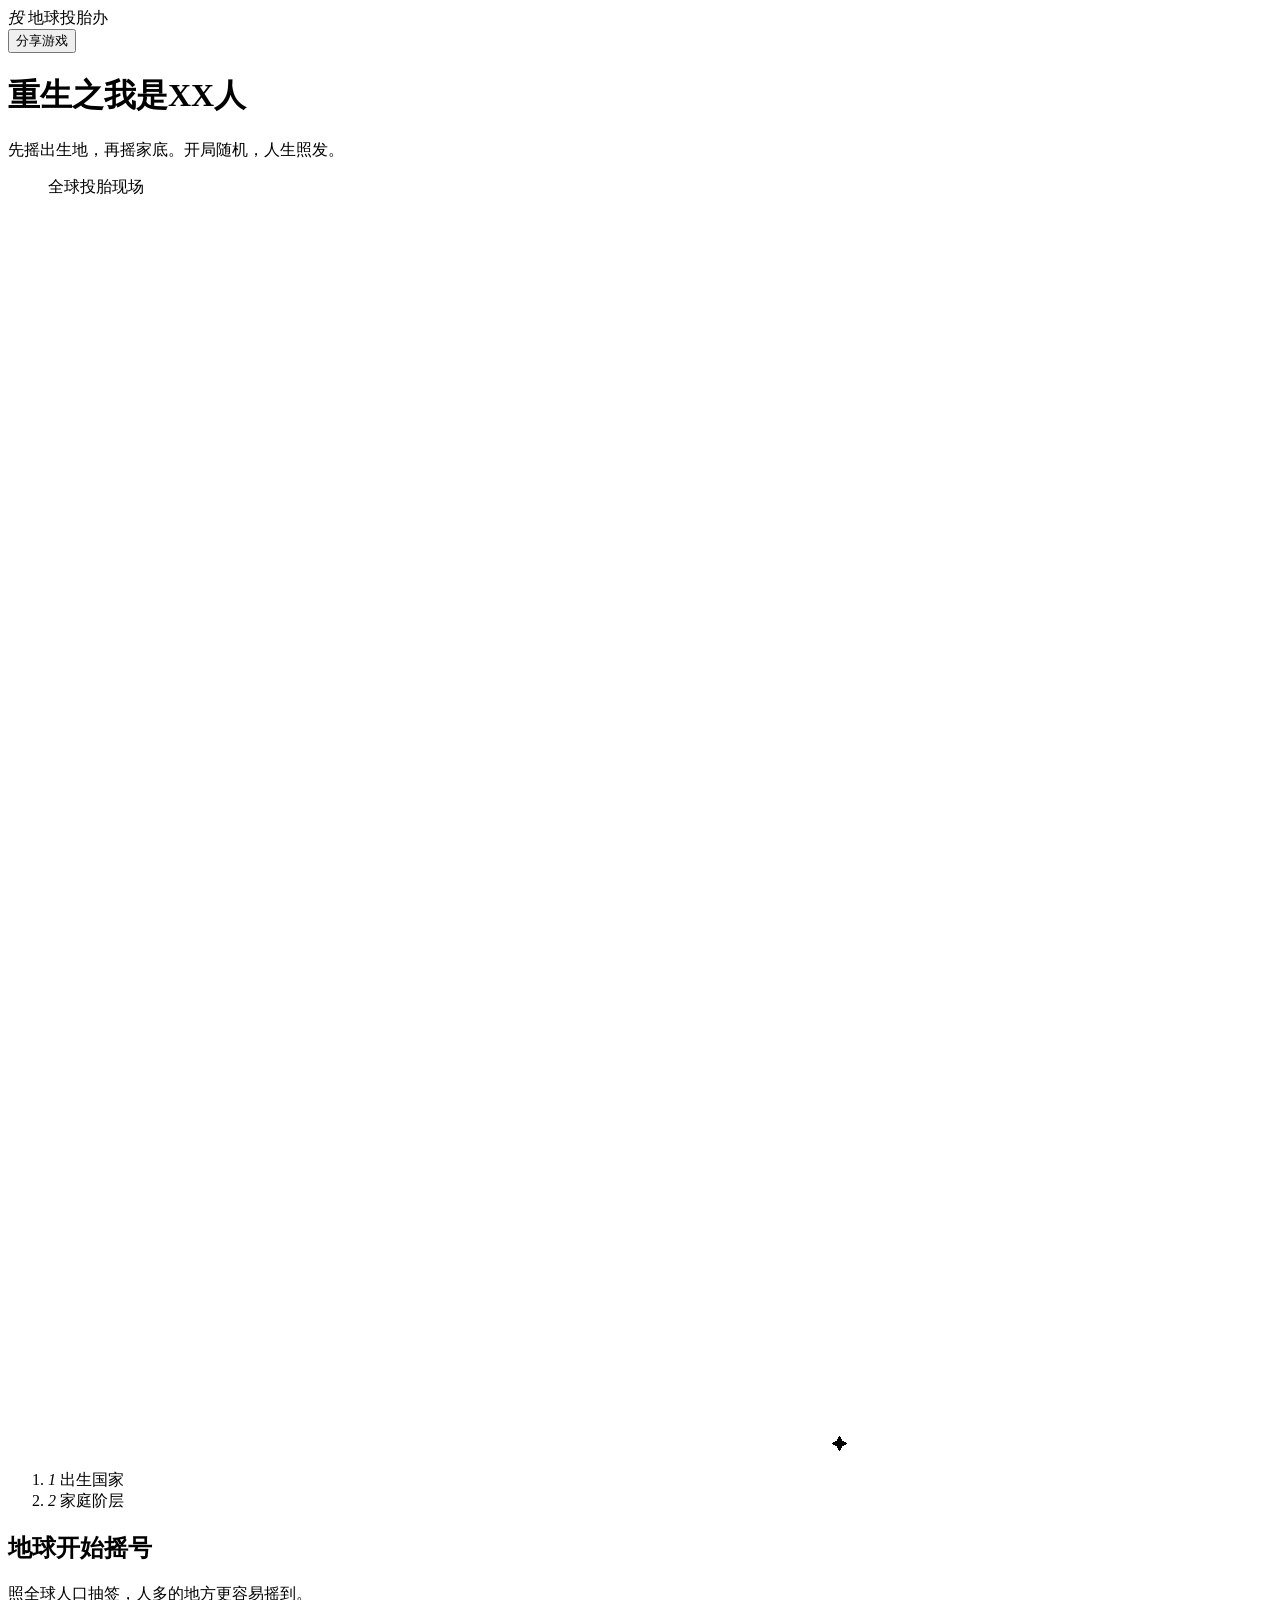
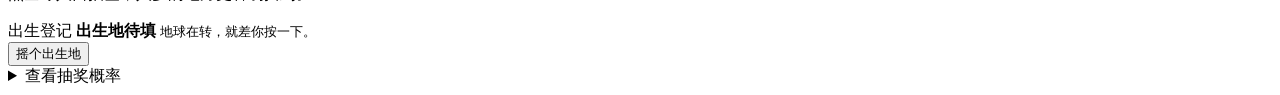
==== src/index.template.html @ 29892e9c "Publish Rebirth Wheel and mobile result cards" ====
<!doctype html>
<html lang="zh-CN">
<head>
<meta charset="utf-8">
<meta name="viewport" content="width=device-width, initial-scale=1">
<meta name="theme-color" content="#fff6df">
<meta name="description" content="摇出生地、摇家底，抽出三段人生。保存一张自己的重生结果卡。">
<meta name="game-url" content="/* PUBLIC_GAME_URL */">
<meta property="og:title" content="重生之我是XX人">
<meta property="og:description" content="摇出生地、摇家底，看你这辈子能有多离谱。">
<meta property="og:type" content="website">
<title>重生之我是XX人</title>
<style>
/* COMIC_STYLES */
</style>
</head>
<body>
<div class="shell">
  <header>
    <div class="brand"><i aria-hidden="true">投</i> 地球投胎办</div>
    <button class="secondary" id="share-game" type="button">分享游戏</button>
  </header>
  <main>
    <h1>重生之我是<span>XX</span>人</h1>
    <p class="intro">先摇出生地，再摇家底。开局随机，人生照发。</p>
    <div class="game">
      <div class="stage">
        <figure class="map-box">
          <figcaption class="map-head">全球投胎现场 <span id="map-status" aria-hidden="true"></span></figcaption>
          <canvas id="world-map" width="950" height="412" aria-hidden="true"></canvas>
        </figure>
        <div class="wheel-frame" aria-hidden="true">
          <canvas id="wheel" width="820" height="820"></canvas>
          <span class="hub">✦</span>
          <span class="pointer"></span>
        </div>
      </div>
      <section class="controls" aria-labelledby="round-title">
        <ol class="steps">
          <li id="step-country"><i aria-hidden="true">1</i> 出生国家</li>
          <li id="step-class"><i aria-hidden="true">2</i> 家庭阶层</li>
        </ol>
        <div>
          <h2 id="round-title"></h2>
          <p id="hint"></p>
        </div>
        <div class="result" role="status" aria-atomic="true">
          <span class="eyebrow" id="result-label"></span>
          <strong id="result-title"></strong>
          <small id="result-detail"></small>
          <dl class="story" id="result-story" hidden>
            <div><dt>出生</dt><dd></dd></div>
            <div><dt>巅峰</dt><dd></dd></div>
            <div><dt>结局</dt><dd></dd></div>
          </dl>
        </div>
        <div class="actions">
          <button class="primary" id="save-result" type="button" hidden>保存结果卡片</button>
          <button class="primary" id="play" type="button"></button>
        </div>
        <p id="card-status" class="status-note" role="status" hidden></p>
      </section>
    </div>
    <details>
      <summary>查看抽奖概率</summary>
      <p>第一轮按 2024 年年中人口加权，共 <span id="country-count"></span> 个国家和地区，每项有自己的扇格。小扇格在盘面上略放宽，实际概率见下表。<a href="https://population.un.org/wpp/" target="_blank" rel="noopener">联合国《世界人口展望》</a></p>
      <p>第二轮用统一的游戏设定，独立抽取家庭经济阶层。低收入 30%、工薪 35%、中产 23%、富裕 10%、高净值 2%。</p>
      <p>城市和剧情是游戏设定。示意地图和城市资料来自 <a href="https://www.naturalearthdata.com/" target="_blank" rel="noopener">Natural Earth</a> 和 <a href="https://www.geonames.org/" target="_blank" rel="noopener">GeoNames</a>。</p>
      <p>旗帜图片来自 <a href="https://hampusborgos.github.io/country-flags/" target="_blank" rel="noopener">Country Flags</a>。</p>
      <div class="odds">
        <label for="country-search">搜索国家或地区</label>
        <input id="country-search" type="search" placeholder="输入名称或两位代码" autocomplete="off">
        <p id="odds-empty" role="status" hidden>没有找到匹配的国家或地区。</p>
        <div class="odds-scroll" tabindex="0" aria-label="各国家和地区的抽中概率">
          <table>
            <thead><tr><th scope="col">国家或地区</th><th scope="col">抽中概率</th></tr></thead>
            <tbody id="odds-list"></tbody>
          </table>
        </div>
      </div>
    </details>
  </main>
</div>
<dialog id="share-dialog" aria-labelledby="share-title">
  <form method="dialog">
    <h2 id="share-title">分享游戏</h2>
    <p id="share-note">复制网址，发给朋友就能打开游戏。</p>
    <label for="share-url">游戏网址</label>
    <input id="share-url" type="url" readonly inputmode="url">
    <div class="dialog-actions">
      <button type="button" id="copy" class="secondary">复制网址</button>
      <button class="secondary" value="close">关闭</button>
    </div>
    <p id="copy-status" role="status" hidden></p>
  </form>
</dialog>
<dialog id="card-dialog" class="card-dialog" aria-labelledby="card-modal-title">
  <form method="dialog">
    <div class="card-toolbar">
      <h2 id="card-modal-title">重生结果卡</h2>
      <button class="close-card" value="close" aria-label="关闭结果卡">×</button>
    </div>
    <div class="card-preview">
      <img id="card-image" width="1080" height="1440" alt="你的竖版重生结果卡">
    </div>
    <a id="card-download" class="primary download-card" download>保存 PNG</a>
    <p class="card-note">手机也可以长按图片存到相册。</p>
  </form>
</dialog>
<script>
'use strict';
const populationSnapshot = /* POPULATION_SNAPSHOT */ [];
const mapData = /* MAP_DATA */ [];
const cityData = /* CITY_DATA */ {};
const flagPositions = /* FLAG_POSITIONS */ {};
const publicGameUrl = document.querySelector('meta[name="game-url"]').content;
const regionNames = new Intl.DisplayNames(['zh-CN'], { type:'region' });
const countries = populationSnapshot.map(([id, weight, city]) => ({
  id, weight, city, name:regionNames.of(id), label:regionNames.of(id)
}));
const classes = [
  { id:'low', name:'低收入家庭', label:'低收入', weight:30 },
  { id:'working', name:'工薪家庭', label:'工薪', weight:35 },
  { id:'middle', name:'中产家庭', label:'中产', weight:23 },
  { id:'wealthy', name:'富裕家庭', label:'富裕', weight:10 },
  { id:'high', name:'高净值家庭', label:'高净值', weight:2 }
];
/* LIFE_STORIES */
const sumWeights = items => items.reduce((sum, item) => sum + item.weight, 0);
const totalPopulation = sumWeights(countries);
const colors = ['#ffda58','#bba7f7','#94dfc1','#ff9f91','#f5b5e2','#9ed0ff','#ffe7a4','#c9b5fb','#c2e6a5'];
const smallSectorColors = ['#ddd2f4','#cfc2ee','#dbddf7','#c4ccee'];
const tau = Math.PI * 2;
const byId = id => document.getElementById(id);
const wheel = byId('wheel');
const context = wheel.getContext('2d');
const play = byId('play');
const roundTitle = byId('round-title');
const hint = byId('hint');
const dialog = byId('share-dialog');
const shareUrl = byId('share-url');
const copyStatus = byId('copy-status');
const percent = new Intl.NumberFormat('zh-CN', { style:'percent', maximumSignificantDigits:3 });
const reducedMotion = matchMedia('(prefers-reduced-motion: reduce)');
let country = null;
let family = null;
let state = 'country';
let rotation = 0;
let storySeed = 0;

/* RESULT_POSTER */

function setFlaggedText(element, text, code) {
  element.replaceChildren();
  const codes = code === 'JG' ? ['GG', 'JE'] : [code];
  for (const id of codes) {
    const index = flagPositions[id];
    if (index === undefined) continue;
    const icon = document.createElement('span');
    icon.className = 'flag';
    icon.dataset.flag = id;
    icon.style.setProperty('--flag-column', index % 16);
    icon.style.setProperty('--flag-row', Math.floor(index / 16));
    icon.setAttribute('aria-hidden', 'true');
    element.append(icon);
  }
  element.append(text);
}

/* MAP_RENDERER */

function layOutWheel(items, minimumShare = 0) {
  const total = sumWeights(items);
  const available = 1 - minimumShare * items.length;
  let start = 0;
  return items.map(item => {
    const end = start + (minimumShare + item.weight / total * available) * tau;
    const sector = { item, start, end, middle: (start + end) / 2 };
    start = end;
    return sector;
  });
}

const countrySectors = layOutWheel(countries, .0015);
const classSectors = layOutWheel(classes);

function paintWheel(sectors) {
  const radius = wheel.width / 2;
  const surface = document.createElement('canvas');
  surface.width = surface.height = wheel.width;
  const context = surface.getContext('2d');
  context.translate(radius, radius);
  context.rotate(-Math.PI / 2);
  sectors.forEach(({ item, start, end, middle }, index) => {
    const angle = end - start;
    context.beginPath();
    context.moveTo(0,0);
    context.arc(0,0,radius,start,end);
    context.closePath();
    context.fillStyle = angle < .048
      ? smallSectorColors[index % smallSectorColors.length]
      : colors[index % colors.length];
    context.fill();
    if (angle >= .048) {
      context.strokeStyle = '#33254c';
      context.lineWidth = 1;
      context.stroke();
    }
    if (angle < .105) return;
    context.save();
    context.rotate(middle);
    context.translate(radius * (angle < .18 ? .85 : .71), 0);
    context.rotate(Math.cos(middle - Math.PI / 2) < 0 ? Math.PI : 0);
    context.fillStyle = '#211630';
    context.font = '900 ' + (angle < .18 ? 28 : 37) + 'px "Microsoft YaHei", "PingFang SC", sans-serif';
    context.textAlign = 'center';
    context.textBaseline = 'middle';
    context.fillText(item.label, 0, 0, radius * (angle < .18 ? .28 : .5));
    context.restore();
  });
  return surface;
}

const countryWheel = paintWheel(countrySectors);
const classWheel = paintWheel(classSectors);

function drawWheel(surface) {
  const radius = wheel.width / 2;
  context.clearRect(0, 0, wheel.width, wheel.height);
  context.save();
  context.translate(radius, radius);
  context.rotate(rotation);
  context.drawImage(surface, -radius, -radius);
  context.restore();
}

function drawPick(sectors, total) {
  const ticket = Math.random() * total;
  let cumulative = 0;
  return sectors.find(({ item }) => {
    cumulative += item.weight;
    return ticket < cumulative;
  });
}

function spin(surface, angle, previewMap = false) {
  const start = rotation;
  const distance = 5 * tau + ((-angle - start) % tau + tau) % tau;
  const duration = reducedMotion.matches ? 0 : 2650;
  return new Promise(resolve => {
    let started;
    let nextPreview = 0;
    let preview;
    function frame(time) {
      started ??= time;
      const progress = duration ? Math.min(1, (time - started) / duration) : 1;
      rotation = start + distance * (1 - (1 - progress) ** 4);
      drawWheel(surface);
      if (previewMap && progress < 1 && time >= nextPreview) {
        const underPointer = (-rotation % tau + tau) % tau;
        const candidate = (countrySectors.find(sector => underPointer < sector.end) ?? countrySectors.at(-1)).item;
        if (candidate !== preview) showMap(candidate, 'rolling');
        preview = candidate;
        nextPreview = time + 105;
      }
      if (progress < 1) requestAnimationFrame(frame);
      else {
        rotation %= tau;
        resolve();
      }
    }
    requestAnimationFrame(frame);
  });
}

function showResult(label, title, description, beats = []) {
  byId('result-label').textContent = label;
  setFlaggedText(byId('result-title'), title, country?.id);
  byId('result-detail').textContent = description;
  const story = byId('result-story');
  story.querySelectorAll('dd').forEach((line, index) => {
    line.textContent = beats[index] ?? '';
  });
  story.hidden = !beats.length;
}

function markStep(id, active, done) {
  const step = byId(id);
  step.classList.toggle('done', done);
  step.querySelector('i').textContent = done ? '✓' : id === 'step-country' ? '1' : '2';
  if (active) step.setAttribute('aria-current','step');
  else step.removeAttribute('aria-current');
}

function countryProbability() {
  return percent.format(country.weight / totalPopulation);
}

function combinationProbability() {
  return percent.format(country.weight / totalPopulation * family.weight / 100);
}

function showCountryRound() {
  state = 'country';
  country = family = null;
  rotation = 0;
  markStep('step-country', true, false);
  markStep('step-class', false, false);
  roundTitle.textContent = '地球开始摇号';
  hint.textContent = '照全球人口抽签，人多的地方更容易摇到。';
  showResult('出生登记', '出生地待填', '地球在转，就差你按一下。');
  play.textContent = '摇个出生地';
  saveResult.hidden = true;
  posterCache = '';
  cardStatus.hidden = true;
  drawWheel(countryWheel);
  showMap();
}

function showClassRound() {
  state = 'family';
  rotation = 0;
  markStep('step-country', false, true);
  markStep('step-class', true, false);
  roundTitle.textContent = '看看家里有几套房';
  hint.textContent = '从低收入到高净值，五档家底独立抽取。';
  showResult('出生地已盖章', country.name, '出生地概率 ' + countryProbability());
  play.textContent = '摇摇家底';
  drawWheel(classWheel);
}

function showCompleted(shared = false) {
  state = 'complete';
  if (shared) {
    rotation = -classSectors.find(sector => sector.item === family).middle;
    drawWheel(classWheel);
    showMap(country, 'locked');
  }
  markStep('step-country', false, true);
  markStep('step-class', false, true);
  roundTitle.textContent = shared ? '同事的人生剧本' : '你的人生剧本到了';
  hint.textContent = '虚构小传，三段看完这辈子。';
  const story = lifeStory(country, family, storySeed);
  showResult(
    '重生档案',
    country.name + ' · ' + story.city,
    family.name + ' · 出生地 ' + countryProbability()
      + ' · 阶层 ' + family.weight + '% · 组合 ' + combinationProbability(),
    story.beats
  );
  play.textContent = shared ? '我也来摇' : '再投一次';
  saveResult.hidden = false;
}

play.addEventListener('click', async () => {
  if (state === 'complete') {
    history.replaceState(null, '', location.href.split('#')[0]);
    showCountryRound();
    return;
  }
  if (state === 'country-result') {
    showClassRound();
    return;
  }
  play.disabled = true;
  play.textContent = '摇号中…';
  if (state === 'country') {
    const pick = drawPick(countrySectors, totalPopulation);
    await spin(countryWheel, pick.middle, true);
    country = pick.item;
    showMap(country, 'locked');
    state = 'country-result';
    markStep('step-country', false, true);
    showResult('出生地已盖章', country.name, '出生地概率 ' + countryProbability());
    play.textContent = '继续抽家底';
  } else {
    const pick = drawPick(classSectors, sumWeights(classes));
    await spin(classWheel, pick.middle);
    family = pick.item;
    storySeed = Math.floor(Math.random() * 4294967296);
    showCompleted();
    if (matchMedia('(max-width: 740px)').matches) {
      byId('result-title').closest('.controls').scrollIntoView({
        block:'start', behavior:reducedMotion.matches ? 'instant' : 'smooth'
      });
    }
  }
  play.disabled = false;
  play.focus({ preventScroll:true });
});

function shareableGameUrl({ publicOnly = false } = {}) {
  const current = new URL(location.href);
  current.hash = '';
  current.search = '';
  if (current.hostname.endsWith('.github.io')) return current.href;
  if (publicGameUrl) return publicGameUrl;
  if (publicOnly || !['http:', 'https:'].includes(current.protocol)) return '';
  return current.href;
}

byId('share-game').addEventListener('click', () => {
  shareUrl.value = shareableGameUrl();
  const available = Boolean(shareUrl.value);
  byId('copy').disabled = !available;
  byId('share-note').textContent = available
    ? '复制网址，发给朋友就能打开游戏。'
    : '从网页地址打开游戏后即可复制网址。';
  copyStatus.hidden = true;
  dialog.showModal();
});
byId('copy').addEventListener('click', async () => {
  let copied = false;
  if (navigator.clipboard) {
    try {
      await navigator.clipboard.writeText(shareUrl.value);
      copied = true;
    } catch {}
  }
  if (!copied) {
    shareUrl.focus();
    shareUrl.select();
    try { copied = document.execCommand('copy'); } catch {}
  }
  copyStatus.textContent = copied ? '链接已复制。' : '链接已选中，请手动复制。';
  copyStatus.hidden = false;
});

byId('country-count').textContent = countries.length;
const searchInput = byId('country-search');
const oddsList = byId('odds-list');
const oddsEntries = countries.map(item => {
  const row = document.createElement('tr');
  const name = row.insertCell();
  setFlaggedText(name, item.name + ' · ' + item.id, item.id);
  row.insertCell().textContent = percent.format(item.weight / totalPopulation);
  return { row, searchText:(item.name + ' ' + item.id).toLowerCase() };
});
oddsList.append(...oddsEntries.map(entry => entry.row));
searchInput.addEventListener('input', () => {
  const query = searchInput.value.trim().toLowerCase();
  let found = false;
  for (const entry of oddsEntries) {
    entry.row.hidden = !entry.searchText.includes(query);
    if (!entry.row.hidden) found = true;
  }
  byId('odds-empty').hidden = found;
  oddsList.closest('.odds-scroll').scrollTop = 0;
});
const shared = new URLSearchParams(location.hash.slice(1));
const sharedCountry = shared.get('country');
country = countries.find(item => item.id === sharedCountry);
// Older links used one entry for Jersey and Guernsey.
if (sharedCountry === 'JG') {
  const islands = countries.filter(item => item.id === 'JE' || item.id === 'GG');
  country = { id:'JG', name:'海峡群岛', city:'海峡群岛', weight:sumWeights(islands) };
}
family = classes.find(item => item.id === shared.get('family'));
if (country && family) {
  const savedSeed = shared.get('story');
  storySeed = /^\d{1,10}$/.test(savedSeed) && Number(savedSeed) < 4294967296
    ? Number(savedSeed)
    : Math.imul(country.id.charCodeAt(0) * 31 + country.id.charCodeAt(1) + family.weight, 2654435761) >>> 0;
  showCompleted(true);
} else {
  showCountryRound();
}
</script>
</body>
</html>
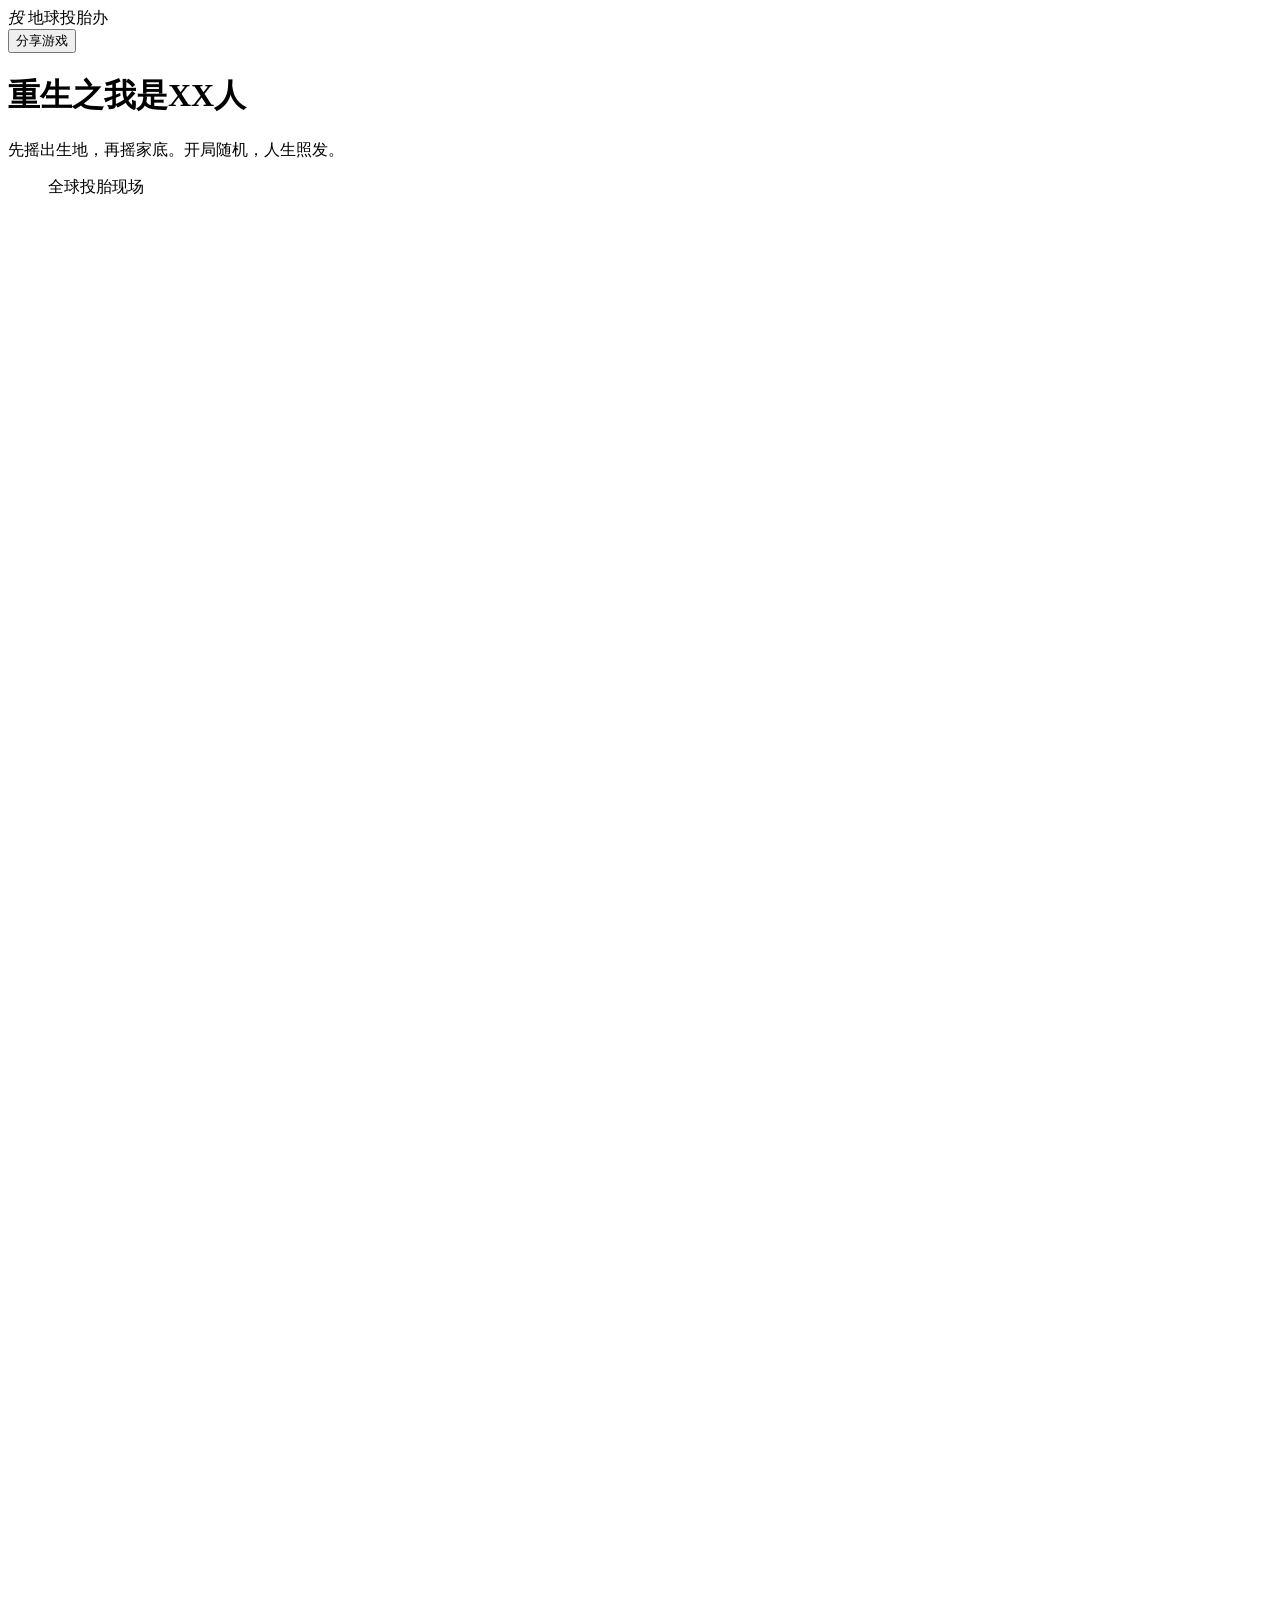
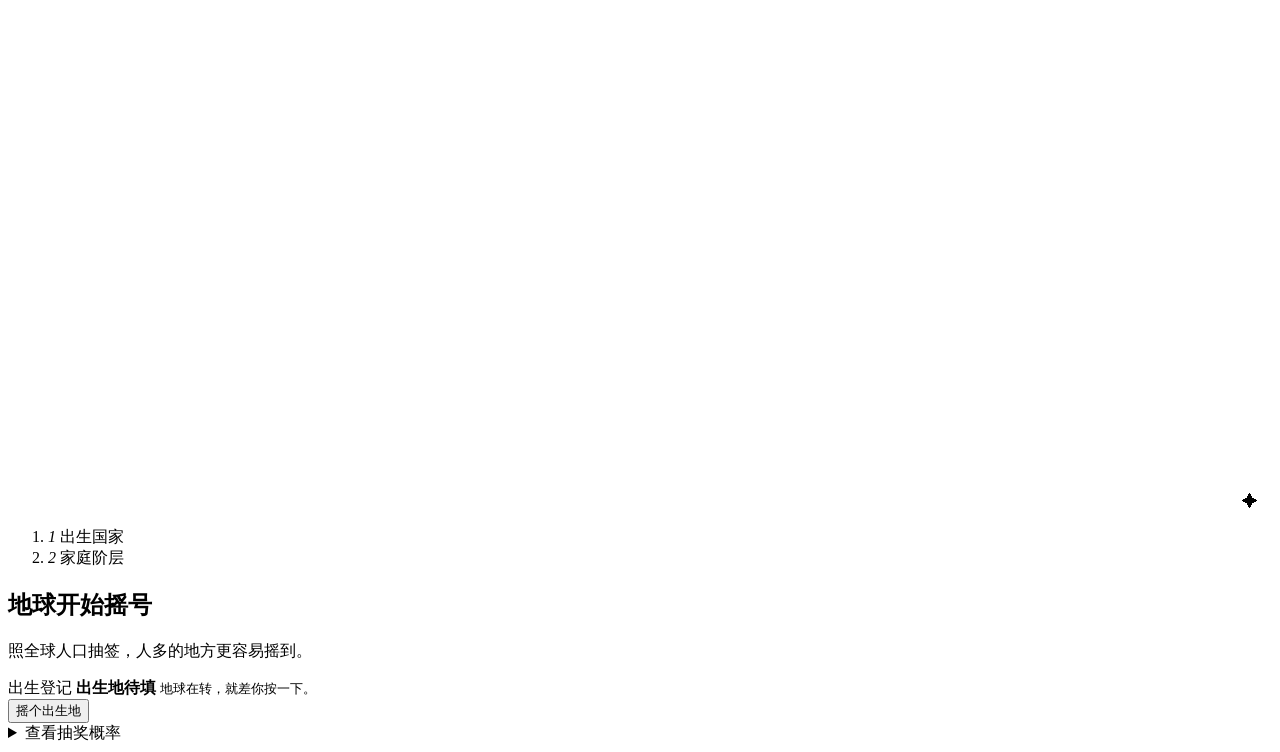
==== commit 173a42f6: "Scale the game across desktop and mobile screens" ====
--- a/src/index.template.html
+++ b/src/index.template.html
@@ -27,10 +27,10 @@
       <div class="stage">
         <figure class="map-box">
           <figcaption class="map-head">全球投胎现场 <span id="map-status" aria-hidden="true"></span></figcaption>
-          <canvas id="world-map" width="950" height="412" aria-hidden="true"></canvas>
+          <canvas id="world-map" width="1520" height="659" aria-hidden="true"></canvas>
         </figure>
         <div class="wheel-frame" aria-hidden="true">
-          <canvas id="wheel" width="820" height="820"></canvas>
+          <canvas id="wheel" width="1230" height="1230"></canvas>
           <span class="hub">✦</span>
           <span class="pointer"></span>
         </div>
@@ -186,6 +186,7 @@
 
 function paintWheel(sectors) {
   const radius = wheel.width / 2;
+  const scale = radius / 410;
   const surface = document.createElement('canvas');
   surface.width = surface.height = wheel.width;
   const context = surface.getContext('2d');
@@ -203,7 +204,7 @@
     context.fill();
     if (angle >= .048) {
       context.strokeStyle = '#33254c';
-      context.lineWidth = 1;
+      context.lineWidth = scale;
       context.stroke();
     }
     if (angle < .105) return;
@@ -212,7 +213,7 @@
     context.translate(radius * (angle < .18 ? .85 : .71), 0);
     context.rotate(Math.cos(middle - Math.PI / 2) < 0 ? Math.PI : 0);
     context.fillStyle = '#211630';
-    context.font = '900 ' + (angle < .18 ? 28 : 37) + 'px "Microsoft YaHei", "PingFang SC", sans-serif';
+    context.font = '900 ' + (angle < .18 ? 28 : 37) * scale + 'px "Microsoft YaHei", "PingFang SC", sans-serif';
     context.textAlign = 'center';
     context.textBaseline = 'middle';
     context.fillText(item.label, 0, 0, radius * (angle < .18 ? .28 : .5));
@@ -311,7 +312,7 @@
   showResult('出生登记', '出生地待填', '地球在转，就差你按一下。');
   play.textContent = '摇个出生地';
   saveResult.hidden = true;
-  posterCache = '';
+  clearPosterCache();
   cardStatus.hidden = true;
   drawWheel(countryWheel);
   showMap();
@@ -393,7 +394,9 @@
   const current = new URL(location.href);
   current.hash = '';
   current.search = '';
-  if (current.hostname.endsWith('.github.io')) return current.href;
+  if (current.hostname.endsWith('.github.io') || current.hostname === 'earth-rebirth-wheel.vercel.app') {
+    return current.href;
+  }
   if (publicGameUrl) return publicGameUrl;
   if (publicOnly || !['http:', 'https:'].includes(current.protocol)) return '';
   return current.href;
